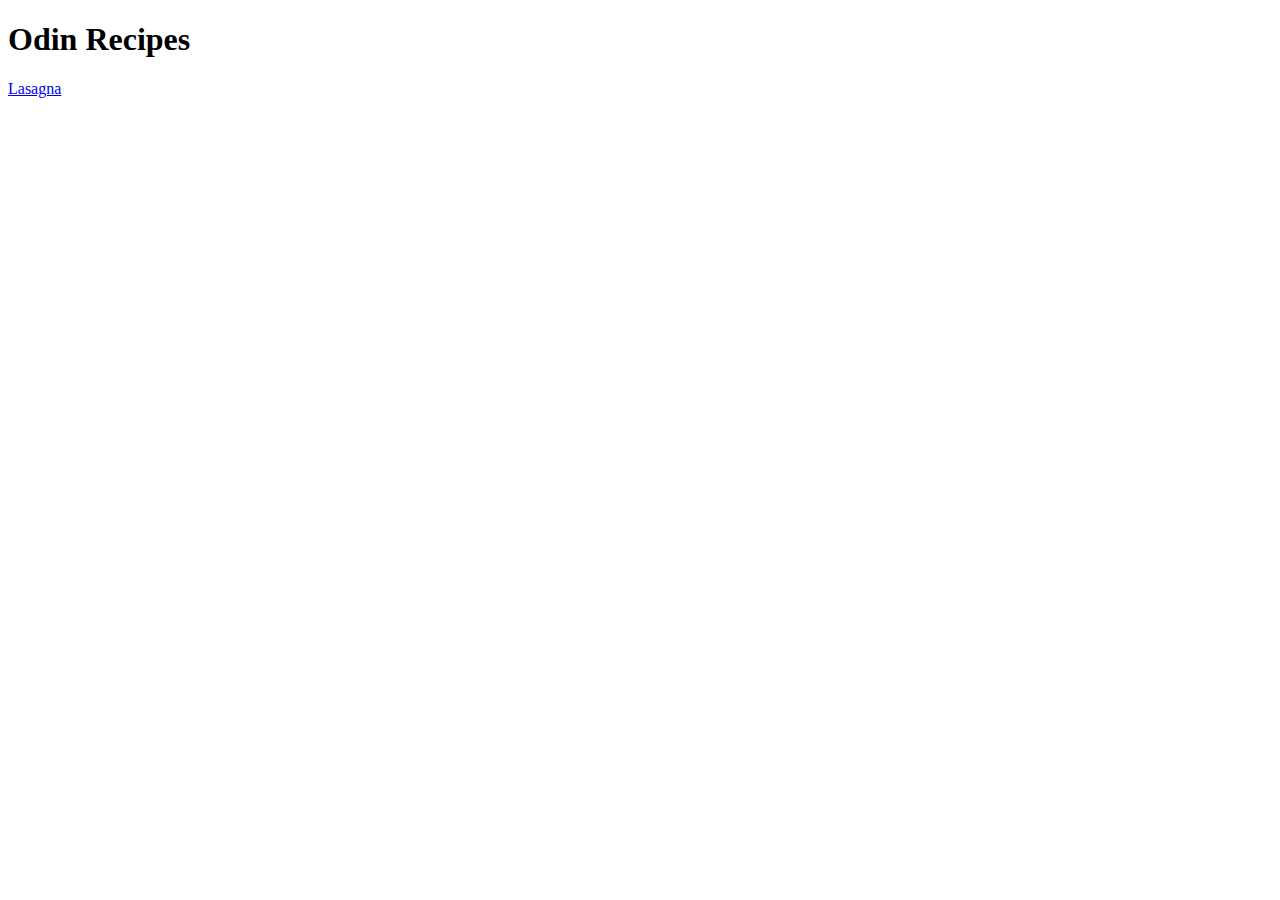
==== index.html @ d35e771a "Added index.html" ====
<!DOCTYPE html>
<html lang="en">
    <head>
        <meta charset="utf-8">
        <title>Odin Recipes</title>
    </head>
    <body>
        <h1>Odin Recipes</h1>
        <a href="recipes/lasagna.html">Lasagna</a>
    </body>
</html>
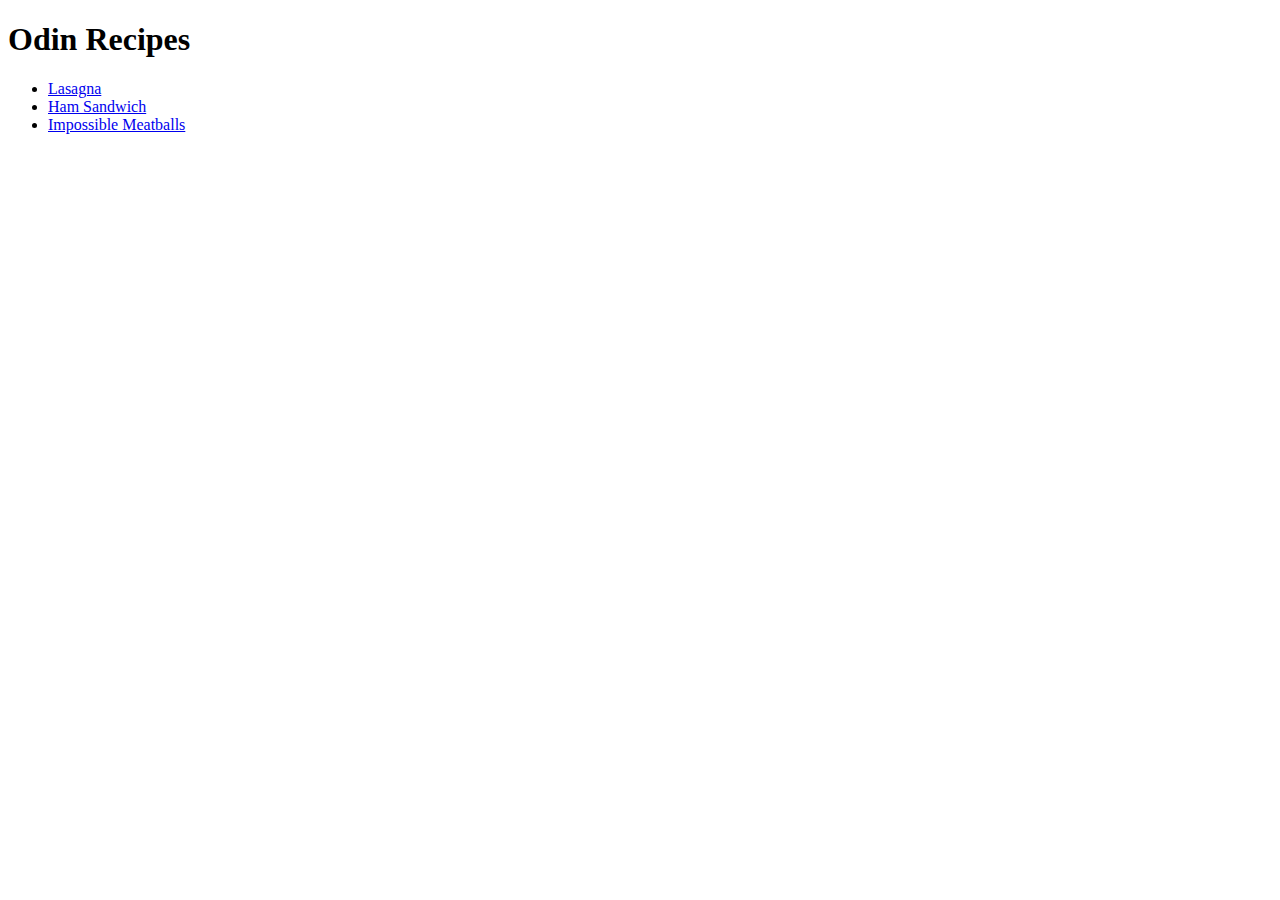
==== commit f8d0969b: "Added two new recipe pages." ====
--- a/index.html
+++ b/index.html
@@ -6,6 +6,10 @@
     </head>
     <body>
         <h1>Odin Recipes</h1>
-        <a href="recipes/lasagna.html">Lasagna</a>
+        <ul>
+            <li><a href="recipes/lasagna.html">Lasagna</a></li>
+            <li><a href="recipes/ham-sandwich.html">Ham Sandwich</a></li>
+            <li><a href="recipes/impossible-meatballs.html">Impossible Meatballs</a></li>        
+        </ul>
     </body>
 </html>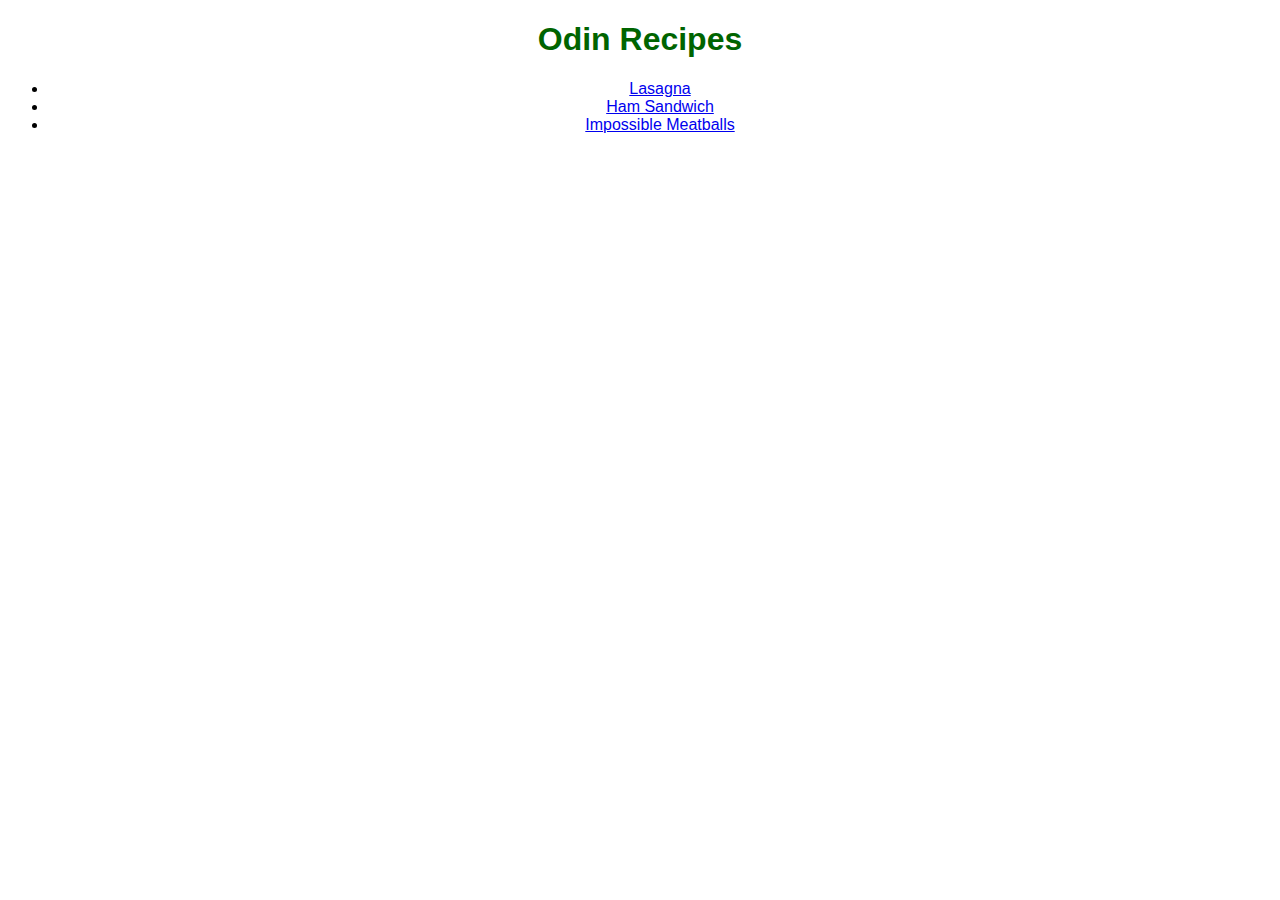
==== commit d74a70dd: "Added css styling to every page" ====
--- a/index.html
+++ b/index.html
@@ -2,14 +2,15 @@
 <html lang="en">
     <head>
         <meta charset="utf-8">
+        <link rel="stylesheet" href="style.css">
         <title>Odin Recipes</title>
     </head>
     <body>
         <h1>Odin Recipes</h1>
         <ul>
-            <li><a href="recipes/lasagna.html">Lasagna</a></li>
-            <li><a href="recipes/ham-sandwich.html">Ham Sandwich</a></li>
-            <li><a href="recipes/impossible-meatballs.html">Impossible Meatballs</a></li>        
+            <li class="recipe-list"><a href="recipes/lasagna.html">Lasagna</a></li>
+            <li class="recipe-list"><a href="recipes/ham-sandwich.html">Ham Sandwich</a></li>
+            <li class="recipe-list"><a href="recipes/impossible-meatballs.html">Impossible Meatballs</a></li>        
         </ul>
     </body>
 </html>--- a/style.css
+++ b/style.css
@@ -0,0 +1,24 @@
+* {
+    font-family: 'Segoe UI', Tahoma, Geneva, Verdana, sans-serif;
+
+}
+
+h1 {
+    color: darkgreen;
+    text-align: center;
+}
+
+h2 {
+    font-weight: bold;
+
+}
+
+.recipe-list {
+    text-align: center;
+}
+
+img {
+    text-align: center;
+    height: 200px;
+    width: auto;
+}